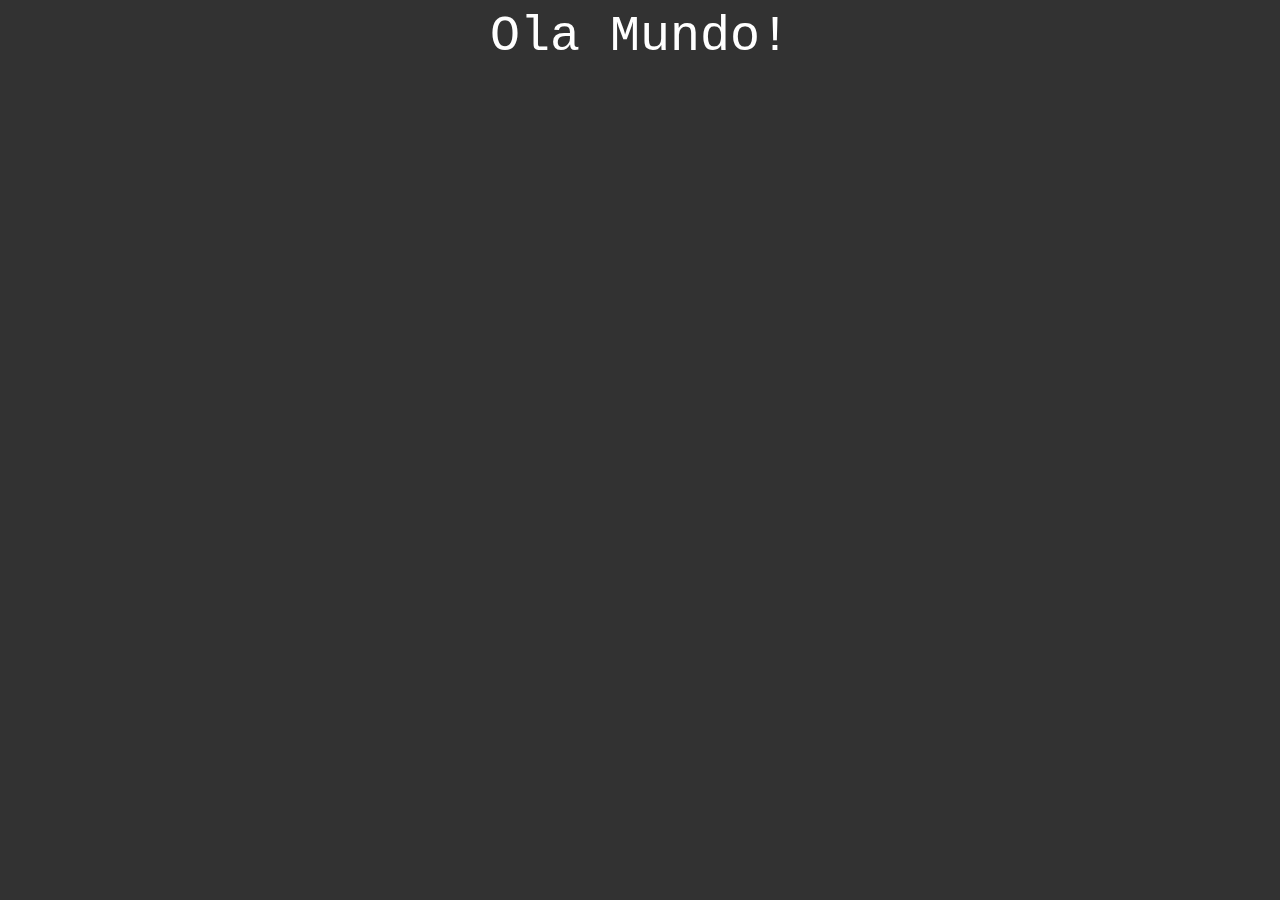
==== src/index.html @ 21598303 "Pastas" ====
<!DOCTYPE html>
<!-- Autores:
    Rafael Augusto Freitas Oliveira - 20.1.4038

-->
<html lang="pt-br">
<head>
    <meta charset="UTF-8">
    <meta name="viewport" content="width=device-width, initial-scale=1.0">
    <script src = "..\script\script.js" defer></script>
    <link rel="stylesheet" href="..\style\style.css">
    <title>Chat Bot</title>
</head>
<body>
    <center>
        Ola Mundo!
    </center>
</body>
</html>
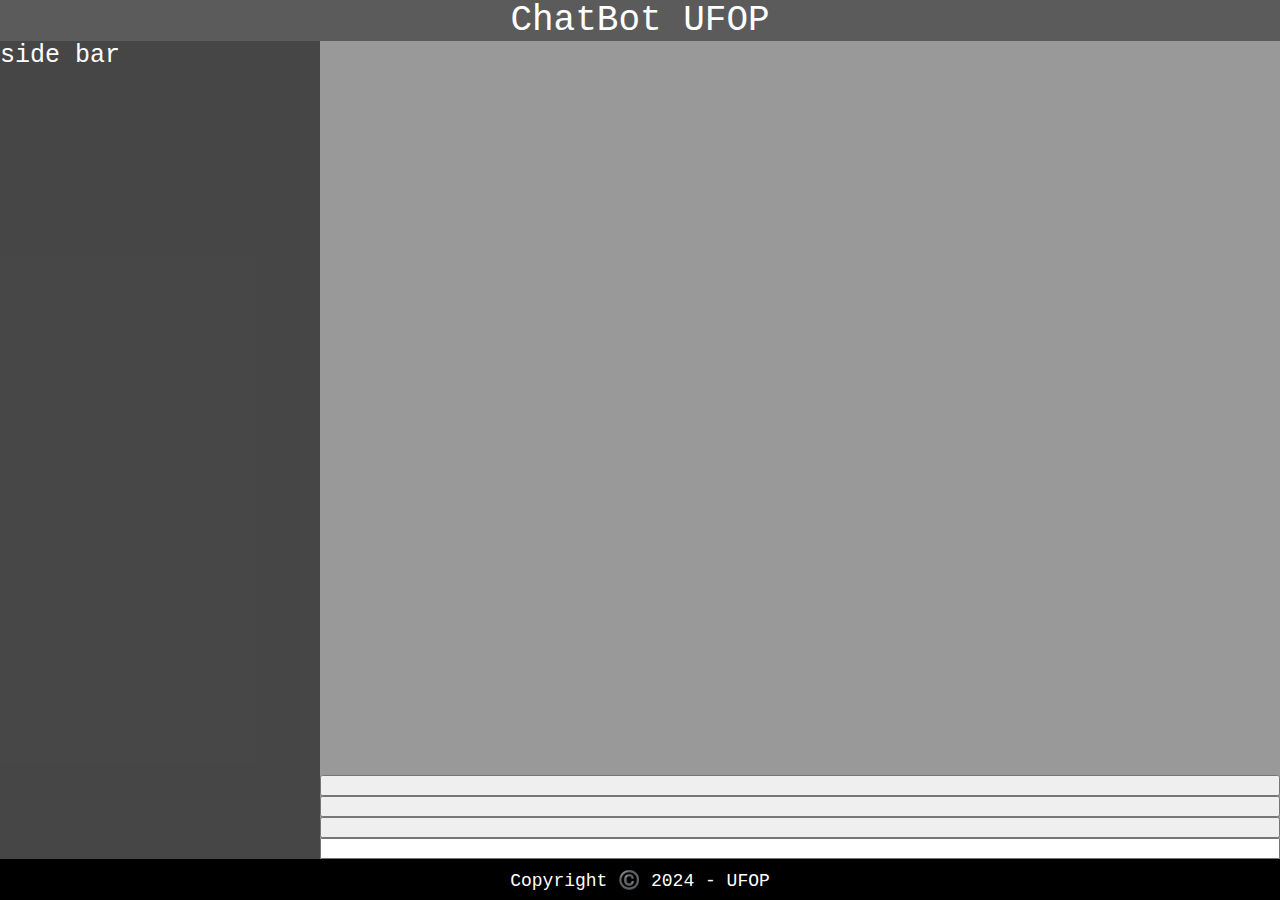
==== commit de869813: "inicio" ====
--- a/src/index.html
+++ b/src/index.html
@@ -12,8 +12,18 @@
     <title>Chat Bot</title>
 </head>
 <body>
-    <center>
-        Ola Mundo!
-    </center>
+    <nav>ChatBot UFOP</nav>
+
+    <div class="principal">
+        <div class="side-bar"> side bar </div>
+        <div class="chat-box"> 
+            <input type="text" name="chat" id="quest">
+            <input type="button">
+            <input type="button">
+            <input type="button">
+        </div>
+    </div>
+
+    <footer>Copyright ©️ 2024 - UFOP</footer>
 </body>
 </html>